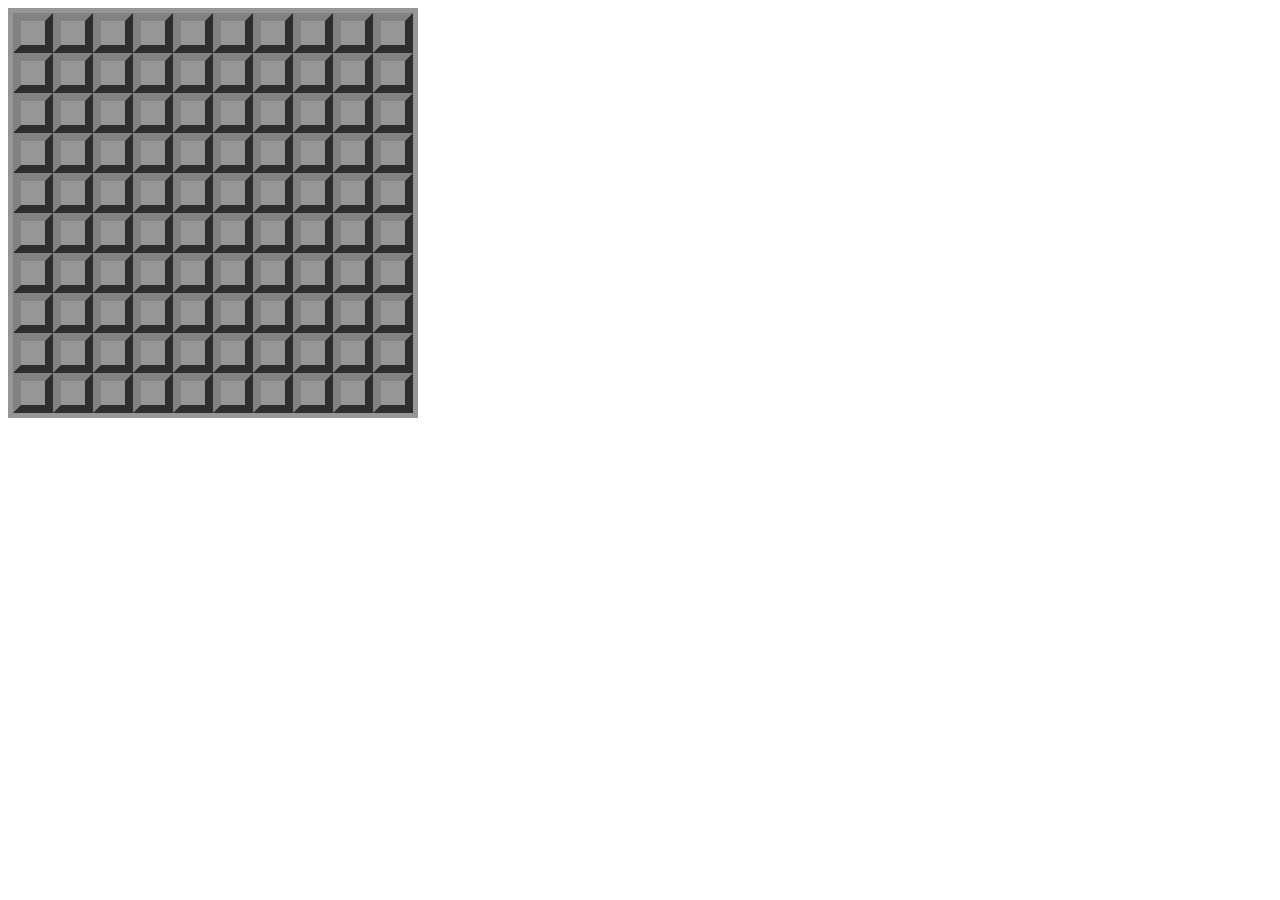
==== index.html @ 83b1eaad "grid generation" ====
<!DOCTYPE html>
<html lang="en">
<head>
    <meta charset="UTF-8">
    <meta name="viewport" content="width=device-width, initial-scale=1.0">
    <title>minesweeper</title>

    <link rel="stylesheet" href="style.css">
    <script src="main.js" defer></script>
</head>
<body>
    <div id="game"></div>
</body>
</html>
---- style.css ----
body {
    font-family: monospace;
}

#game {
    display: flex;
    width: 400px;
    height: 400px;
    border: 5px solid rgb(150,150,150);
    flex-wrap: wrap;
}

.grid-square {
    box-sizing: border-box;
    background-color: rgb(150,150,150);
    border: 8px outset rgb(130,130,130);
    color: rgb(150,150,150);
}

.open {
    border: 3px inset rgb(130,130,130);
    color: rgb(0,0,0);
    font-size: 200%;
    text-align: center;
}
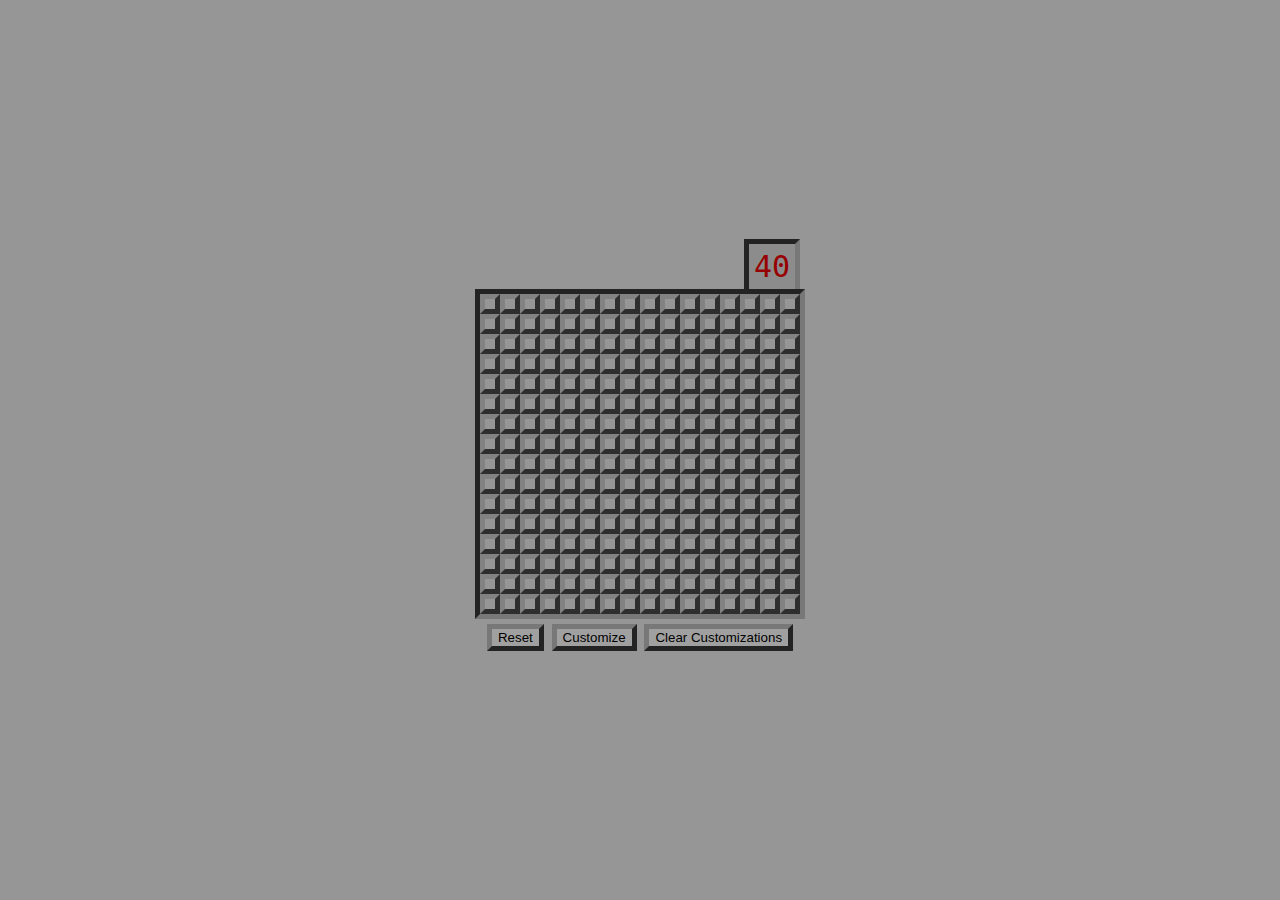
==== commit fb17e1cd: "Looks better, plays better, and customizes better. Also game sizing rework." ====
--- a/index.html
+++ b/index.html
@@ -9,6 +9,16 @@
     <script src="main.js" defer></script>
 </head>
 <body>
-    <div id="game"></div>
+    <div id="main">
+        <div id="game-top">
+            <span id="mineDisplay">X</span>
+        </div>
+        <div id="game"></div>
+        <div id="game-bottom">
+            <button onclick="init()">Reset</button>
+            <a href="create/index.html"><button>Customize</button></a>
+            <a href="index.html"><button>Clear Customizations</button></a>
+        </div>
+    </div>
 </body>
 </html>--- a/style.css
+++ b/style.css
@@ -1,25 +1,110 @@
 body {
+    display: flex;
+    justify-content: center;
+    align-items: center;
     font-family: monospace;
+    flex-direction: column;
+    min-height: 100vh;
+    margin: 0;
+    background-color: rgb(150,150,150);
+}
+
+#main {
+    box-sizing: border-box;
+    text-align: center;
+}
+
+#game-top {
+    text-align: right;
+    box-sizing: border-box;
+}
+
+#mineDisplay {
+    box-sizing: content-box;
+    margin: 10px;
+    padding: 5px;
+    color: rgb(150,0,0);
+    background-color: rgb(140,140,140);
+    border: 5px inset rgb(120,120,120);
+    border-bottom: rgb(140,140,140);
+    font-size: 30px;
 }
 
 #game {
+    margin: 5px;
     display: flex;
-    width: 400px;
-    height: 400px;
-    border: 5px solid rgb(150,150,150);
     flex-wrap: wrap;
+    border: 5px inset rgb(120,120,120);
 }
 
 .grid-square {
     box-sizing: border-box;
-    background-color: rgb(150,150,150);
-    border: 8px outset rgb(130,130,130);
-    color: rgb(150,150,150);
+    cursor: pointer;
+    
+    user-select: none;
+    -moz-user-select: none;
+    -webkit-text-select: none;
+    -webkit-user-select: none;
 }
 
 .open {
-    border: 3px inset rgb(130,130,130);
+    border: 2px inset rgb(130,130,130);
+    background-color: rgb(150,150,150);
     color: rgb(0,0,0);
     font-size: 200%;
     text-align: center;
+    font-weight: 900;
+}
+
+.num-1 {
+    color: green;
+}
+.num-2 {
+    color: blue;
+}
+.num-3 {
+    color: red;
+}
+.num-4 {
+    color: purple;
+}
+.num-5 {
+    color: yellow;
+}
+.num-6 {
+    color: orange;
+}
+.num-7 {
+    color: teal;
+}
+.num-8 {
+    color: magenta;
+}
+
+.mine {
+    background-color: rgb(150,0,0);
+}
+
+.covered {
+    background-color: rgb(150,150,150);
+    border: outset rgb(130,130,130);
+    color: transparent;
+}
+
+.marked {
+    background-color: rgb(255,0,0);
+    color: transparent;
+    border: outset rgb(100,100,100);
+}
+
+button {
+    position: relative;
+    border: 5px outset rgb(120,120,120);
+    background-color: rgb(160,160,160);
+}
+button:active {
+    top: 1px;
+    left: 1px;
+    border: 5px inset rgb(120,120,120);
+    background-color: rgb(100,100,100);
 }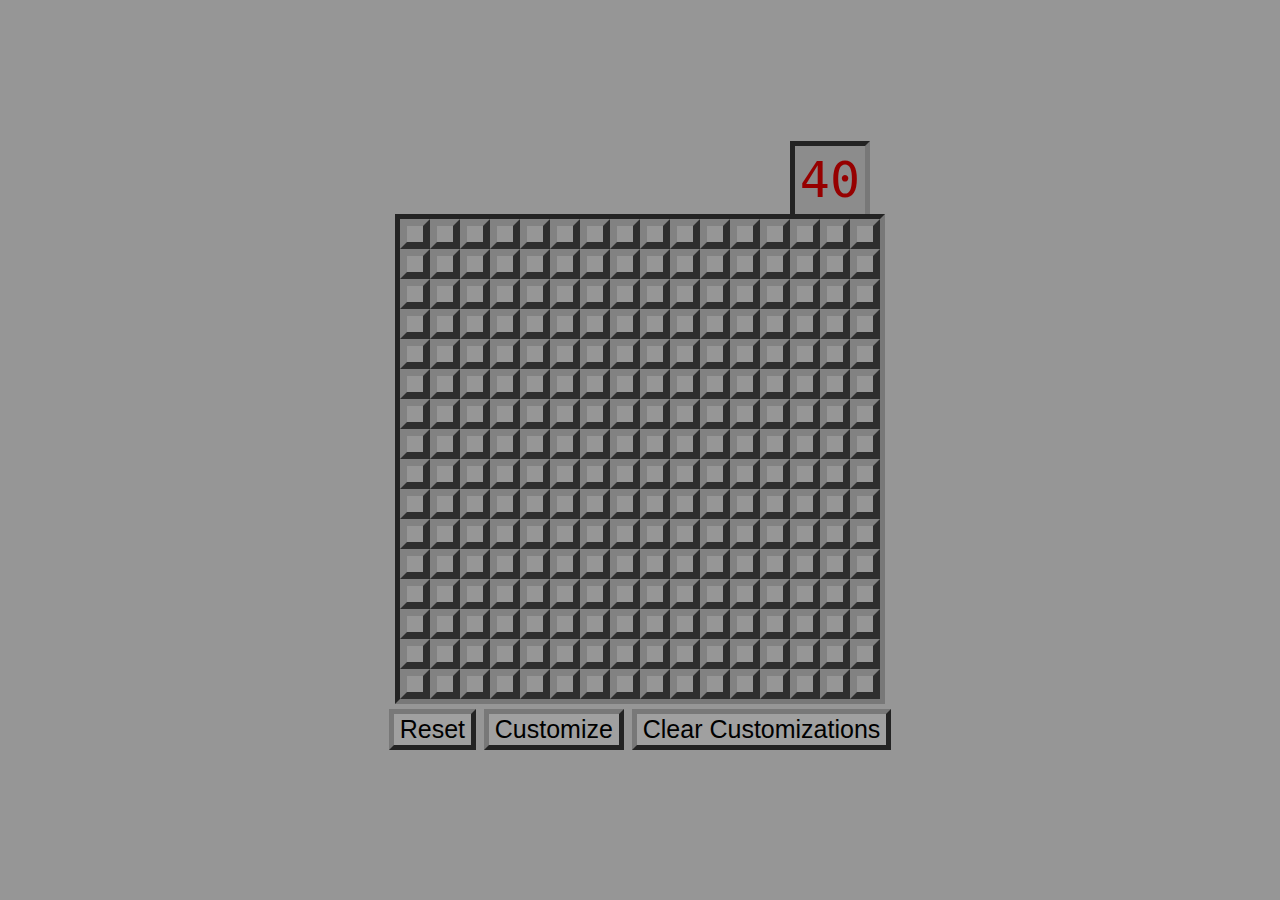
==== commit 51f1b940: "size fix" ====
--- a/index.html
+++ b/index.html
@@ -13,12 +13,14 @@
         <div id="game-top">
             <span id="mineDisplay">X</span>
         </div>
-        <div id="game"></div>
-        <div id="game-bottom">
-            <button onclick="init()">Reset</button>
-            <a href="create/index.html"><button>Customize</button></a>
-            <a href="index.html"><button>Clear Customizations</button></a>
+        <div id="game-wrapper">
+            <div id="game"></div>
         </div>
+    </div>
+    <div id="game-bottom">
+        <button onclick="init()">Reset</button>
+        <a href="create/index.html"><button>Customize</button></a>
+        <a href="index.html"><button>Clear Customizations</button></a>
     </div>
 </body>
 </html>--- a/style.css
+++ b/style.css
@@ -21,13 +21,13 @@
 
 #mineDisplay {
     box-sizing: content-box;
-    margin: 10px;
+    margin: 20px;
     padding: 5px;
     color: rgb(150,0,0);
     background-color: rgb(140,140,140);
     border: 5px inset rgb(120,120,120);
     border-bottom: rgb(140,140,140);
-    font-size: 30px;
+    font-size: 50px;
 }
 
 #game {
@@ -99,6 +99,7 @@
 
 button {
     position: relative;
+    font-size: 25px;
     border: 5px outset rgb(120,120,120);
     background-color: rgb(160,160,160);
 }
